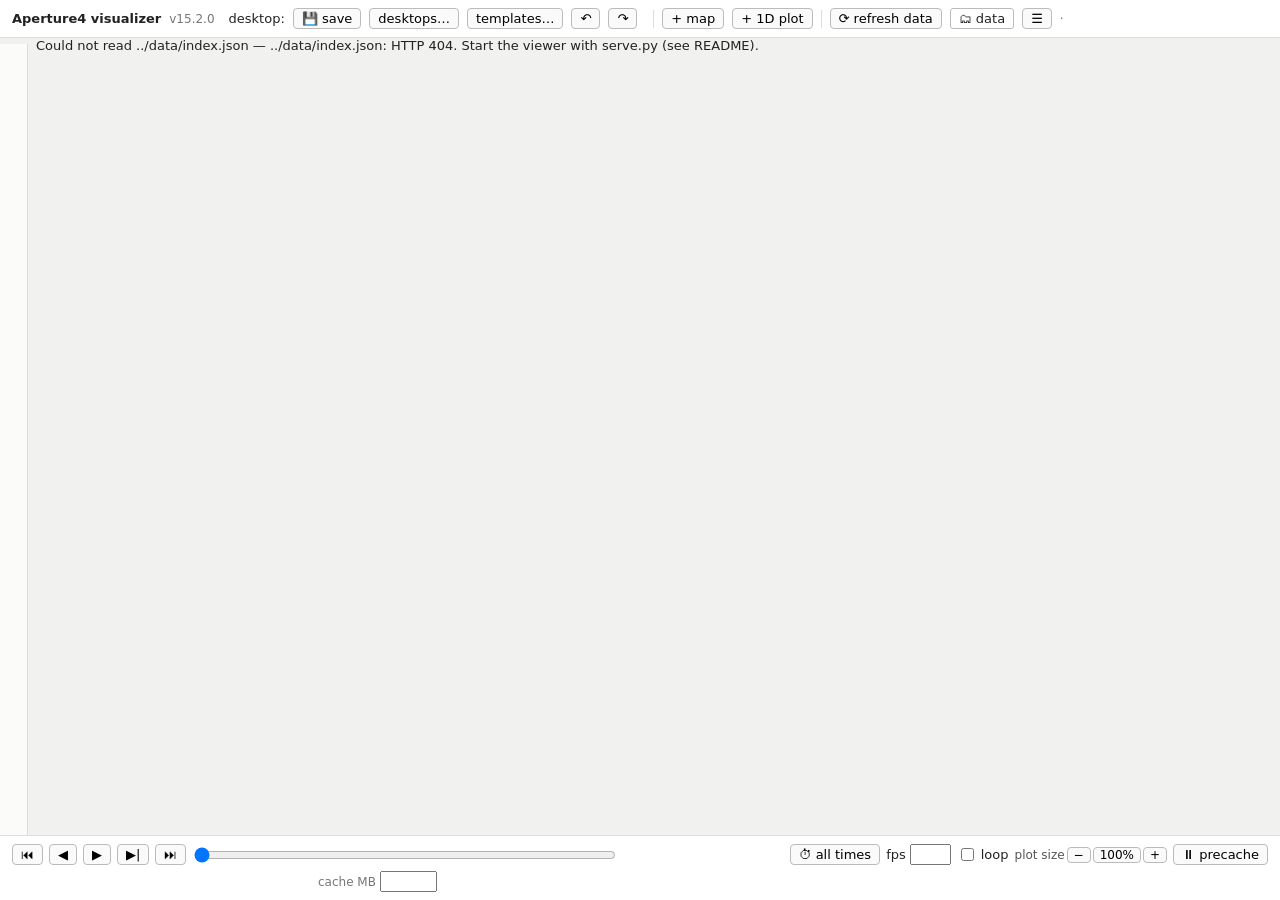
==== viewer/index.html @ 23555714 "First upload: viewer v15.2.0, data manager framework, aperture4 + demo projects The interactive plot" ====
<!doctype html>
<html lang="en">
<head>
<meta charset="utf-8">
<title>Aperture4 visualizer v15.2.0</title>
<link rel="stylesheet" href="style.css">
</head>
<body>
<header>
  <b>Aperture4 visualizer</b> <span class="dim">v15.2.0</span>
  <span class="desk">desktop: <b id="dname"></b></span>
  <button id="savedesk" title="save this desktop">💾 save</button>
  <button id="desktops" title="open / save as / delete saved desktops">desktops…</button>
  <button id="panelsets" title="templates: plots saved on purpose, by type (insert, search, preview)">templates…</button>
  <button id="undo" title="undo (Ctrl+Z)">↶</button>
  <button id="redo" title="redo (Ctrl+Shift+Z / Ctrl+Y)">↷</button>
  <span id="theme" class="themesw" title="light / dark page / dark plots (saved PNGs and movies are always light)"></span>
  <span class="sep"></span>
  <button id="add2d">+ map</button>
  <button id="add1d">+ 1D plot</button>
  <span class="sep"></span>
  <button id="refresh" title="re-read the data store (new outputs of a running simulation)">⟳ refresh data</button>
  <a class="btnlink" href="datamgr.html" target="_blank" title="the data manager: what is stored, compute new data (opens a new tab)">🗂 data</a>
  <button id="hmenubtn" title="more: style, auto-refresh">☰</button>
  <div id="hmenu" class="hmenu" hidden>
    <button id="style" title="desktop style: font sizes, line widths, font (all plots)">🎨 style…</button>
    <label class="chk"><input type="checkbox" id="auto"> auto-refresh data every 30 s</label>
    <button id="restorebak" hidden title="the layout kept when you started fresh; your layout now becomes the backup (nothing is lost)">↺ restore the layout backup</button>
  </div>
  <span class="dim"><span id="updated"></span> · <span id="saveinfo"></span></span>
</header>
<aside id="sidebar"></aside>
<div id="sbgrip" title="drag to change the sidebar's width"></div>
<div id="sbstore" hidden>
    <div class="exprbox" id="exprpane">
      <div class="sbsec" title="new quantities computed point by point from stored ones when drawn, never cached&#10;names: quantities of one dataset with the same axes (a family's member: gap.voltage), other expressions, number / measured variables (read at every draw), coordinates (r, theta, r_max, theta_foot), pi, Bp, config numbers&#10;also: comparisons (&gt;= &lt; == …, 1 or 0), where(c, a, b), and(…), or(…), not(…)&#10;for: this desktop, or every desktop (📚, the shared library)&#10;a dotted name (gap.on) is listed with its family">expressions <button id="expr-new" class="tog" title="new expression">＋</button></div>
      <div id="expr-list" class="fn-names"></div>
      <pre id="expr-errors"></pre>
      <details class="fn-text"><summary title="every expression as one line: name = expression  # label">edit as text</summary>
        <textarea id="expr" rows="6" spellcheck="false" placeholder="name = expression   # label&#10;Bphi_r = B3 * r^1.5   # B_φ r^3/2"></textarea>
        <div><button id="expr-apply">apply</button></div>
        <div class="dim" id="expr-builtin"></div>
      </details>
    </div>
    <div class="exprbox" id="anxpane">
      <div class="sbsec" title="formulas with {parameters}, shared by every desktop&#10;1D: + line → analytic · 2D: quantity menu → analytic functions">functions <button id="anx-new" class="tog" title="new function">＋</button></div>
      <div id="anx-list" class="fn-names"></div>
      <pre id="anx-errors"></pre>
      <details class="fn-text"><summary title="every function as one line: name = formula  # label [y-axis group]">edit as text</summary>
        <textarea id="anx" rows="6" spellcheck="false" placeholder="name = formula with {parameters}   # label [y-axis group]&#10;twist_an = 2 * {line_current} * {r_max}^2 * sqrt(1 - 1/{r_max}) / {Bp}   # twist angle (analytic) [twist angle]"></textarea>
        <div><button id="anx-apply">apply</button></div>
      </details>
      <div class="dim" id="anx-info"></div>
    </div>
</div>
<main id="deskwrap"><div id="desktop"></div></main>
<svg id="connector"></svg>
<div id="setbox" style="display:none"></div>
<footer>
  <button id="first" title="first">⏮</button>
  <button id="prev" title="previous (←)">◀</button>
  <button id="play" title="play / pause (space)">▶</button>
  <button id="next" title="next (→)">▶|</button>
  <button id="last" title="last">⏭</button>
  <input type="range" id="tslider" min="0" max="0" value="0">
  <span id="tlabel"></span>
  <button id="trange" title="time range: limit the slider, playback and precaching to part of the run">⏱ all times</button>
  <label class="chk">fps <input type="text" id="fps" size="3"></label>
  <label class="chk"><input type="checkbox" id="loop"> loop</label>
  <span class="zoomctl" title="plot size: smaller = more plots side by side (also Ctrl + wheel, or pinch). Text and buttons keep their size. Kept per browser.">plot size
    <button id="zoomout">−</button><button id="zoomval" title="back to 100%">100%</button><button id="zoomin">+</button></span>
  <button id="prefetch">⏸ precache</button>
  <span class="dim" id="cache"></span>
  <label class="chk dim">cache MB <input type="text" id="cachemb" size="5"></label>
</footer>
<div id="toast"></div>
<div id="fatal" style="display:none"></div>
<div id="offline" style="display:none">serve.py or the port forward is not reachable — playback paused; retrying every 5 s. (Is serve.py running? Is VS Code connected to alexstorage?)</div>
<script>
// Runs before the viewer: (1) if this browser blocks storage (some embedded browsers do), use an in-memory
// stand-in so the viewer still starts; (2) any startup error is shown here instead of a blank page, with a
// one-click fresh start that keeps the old layout as a backup.
(function () {
  try { localStorage.setItem("aptvis.probe", "1"); localStorage.removeItem("aptvis.probe"); }
  catch (e) {
    const mem = {}, api = { getItem: k => (k in mem ? mem[k] : null), setItem: (k, v) => { mem[k] = String(v); }, removeItem: k => { delete mem[k]; },
      clear: () => { for (const k in mem) delete mem[k]; }, key: i => Object.keys(mem)[i] ?? null, get length() { return Object.keys(mem).length; } };
    try { Object.defineProperty(window, "localStorage", { value: api, configurable: true }); } catch (e2) { /* nothing more we can do */ }
    window.aptvisNoStorage = true;
  }
  // v8.9: the layout backup. A fresh start keeps the old layout in ...backup and never replaces an earlier backup
  // without asking; "restore the backup" swaps the two, so neither is lost (2026-10-15: the backup had no way back)
  const K = "aptvis.v5.state", B = K + ".backup", BT = B + ".t";
  const when = () => { const t = localStorage.getItem(BT); return t ? ` from ${new Date(t).toLocaleString()}` : ""; };
  window.aptvisBackup = {
    has: () => !!localStorage.getItem(B),
    when,
    keep(old) {                                    // false: the human kept the earlier backup (nothing changed)
      const b = localStorage.getItem(B);
      if (!old || old === b) return true;
      if (b && !confirm(`A layout backup${when()} already exists. Replace it with the layout you have now?\n(Cancel keeps it and changes nothing.)`)) return false;
      localStorage.setItem(B, old); localStorage.setItem(BT, new Date().toISOString());
      return true;
    },
    restore() {                                    // swap the layout and the backup, then start again
      const b = localStorage.getItem(B), cur = localStorage.getItem(K);
      if (!b) return false;
      localStorage.setItem(K, b);
      if (cur) { localStorage.setItem(B, cur); localStorage.setItem(BT, new Date().toISOString()); } else { localStorage.removeItem(B); localStorage.removeItem(BT); }
      location.reload(); return true;
    },
  };
  function show(msg) {
    const f = document.getElementById("fatal");
    if (!f || f.dataset.shown) return;
    f.dataset.shown = "1"; f.style.display = "block";
    if (window.aptvisStarted) {                    // v8.9.3: an error while working (a bug), not a layout that can't start
      f.innerHTML = "<b>The viewer hit an error:</b> <code></code><br>Your layout is saved (it is not the problem). " +
        "<button id='fatal-reload'>reload</button> <button id='fatal-close'>close this and keep working</button>";
      f.querySelector("code").textContent = msg;
      document.getElementById("fatal-reload").onclick = () => location.reload();
      document.getElementById("fatal-close").onclick = () => { f.style.display = "none"; delete f.dataset.shown; };
      return;
    }
    let has = false; try { has = window.aptvisBackup.has(); } catch (e) {}
    f.innerHTML = "<b>The viewer hit an error while starting:</b> <code></code><br>" +
      "<button id='fatal-fresh'>start with a fresh layout (your old one is kept as a backup)</button> " +
      (has ? "<button id='fatal-restore'></button> " : "") + "<button id='fatal-reload'>reload</button>";
    f.querySelector("code").textContent = msg;
    document.getElementById("fatal-reload").onclick = () => location.reload();
    document.getElementById("fatal-fresh").onclick = () => {
      try {
        if (!window.aptvisBackup.keep(localStorage.getItem(K))) return;
        localStorage.removeItem(K); localStorage.removeItem("aptvis.v3.state");
      } catch (e) {}
      location.reload();
    };
    if (has) {
      const r = document.getElementById("fatal-restore");
      r.textContent = `restore the backup${when()}`; r.title = "your layout now becomes the backup (nothing is lost)";
      r.onclick = () => { try { window.aptvisBackup.restore(); } catch (e) { location.reload(); } };
    }
  }
  window.aptvisFatal = show;
  // "ResizeObserver loop …" is a harmless notice browsers raise as an error event (no file): not a startup error
  window.addEventListener("error", e => { if (/ResizeObserver loop/.test(e.message || "")) return; show((e.message || "error") + (e.filename ? `  (${e.filename.split("/").pop()}:${e.lineno})` : "")); });
  window.addEventListener("unhandledrejection", e => show(String(e.reason && (e.reason.stack || e.reason.message) || e.reason)));
})();
</script>
<script type="module" src="js/app.js"></script>
</body>
</html>
---- viewer/style.css ----
* { box-sizing: border-box; }
body { margin: 0; font: 13px system-ui, sans-serif; color: #222; background: #f1f1ef; padding-bottom: 56px; }
header { display: flex; flex-wrap: wrap; gap: 8px; align-items: center; padding: 8px 12px; background: #fff; border-bottom: 1px solid #ddd; position: sticky; top: 0; z-index: 5; }
header details { flex-basis: 100%; }
header summary { cursor: pointer; color: #555; }
header .sep { width: 1px; height: 18px; background: #ddd; }
header .desk { margin-left: 6px; }
.exprbox { padding: 6px 0; display: flex; flex-direction: column; gap: 4px; }
.exprbox textarea { font: 12px ui-monospace, monospace; }
#expr-errors { color: #b00; margin: 0; white-space: pre-wrap; }
#anx-errors { color: #b00; margin: 0; white-space: pre-wrap; }   /* v7 analytic functions */
.an-formula { font: 12px ui-monospace, monospace; color: #234; max-width: 520px; overflow-wrap: anywhere; }
.dim { color: #777; font-size: 12px; }
.warn { color: #b00; font-size: 12px; }
button, .btn { font: inherit; padding: 2px 8px; border: 1px solid #bbb; border-radius: 4px; background: #fafafa; cursor: pointer; }
button:hover { background: #eee; }
button.on { background: #e3ecf7; border-color: #9ab; }
.chk { display: inline-flex; gap: 4px; align-items: center; white-space: nowrap; }
main#deskwrap { position: relative; margin: 0 10px; overflow: visible; }
#desktop { position: absolute; left: 0; top: 0; transform-origin: 0 0; }
.panel { position: absolute; background: #fff; border: 1px solid #d6d6d6; border-radius: 6px; padding: 6px 6px 10px; }
.phead { display: flex; gap: 5px; align-items: center; margin-bottom: 4px; }
.phead .badge { font: bold 10px ui-monospace, monospace; background: #445; color: #fff; border-radius: 3px; padding: 2px 4px; }
.phead { flex-wrap: wrap; }
.phead .pname { flex: 1; min-width: 70px; max-width: 200px; border: 1px solid transparent; font-weight: 600; padding: 2px 4px; }
.phead .grip, .grip { cursor: grab; color: #888; font-size: 15px; padding: 0 2px; user-select: none; }
.phead .hsel { max-width: 150px; }
.phead .hsel.q { max-width: 210px; }
/* v8.1: panel menu (⋯) and the bar over the plot (⚙ ⟲ PNG) */
.menu { display: flex; flex-direction: column; gap: 1px; min-width: 210px; }
.menu .menuitem { text-align: left; border: none; background: none; padding: 3px 8px; border-radius: 3px; }
.menu .menuitem:hover { background: #e3ecf7; }
.menu hr { border: none; border-top: 1px solid #e3e3e3; margin: 3px 0; width: 100%; }
.pwrap { position: relative; }
.ptools { position: absolute; top: 3px; right: 3px; display: flex; gap: 2px; opacity: 0; transition: opacity .12s; z-index: 2; }
.pwrap:hover .ptools, .ptools:focus-within { opacity: 1; }
.ptools button { padding: 0 5px; font-size: 11px; background: rgba(250,250,250,.92); }
.ptools button.on { background: #e3ecf7; }
.pmenu { padding: 0 7px; font-weight: 700; }
/* v8.1 templates */
.tpl-modal { width: min(760px, 92vw); }
.tpl-modal .modal-head { gap: 10px; } .tpl-modal .modal-head input { flex: 1; }
.tpl-list { gap: 2px; }
.tpl-type { font-weight: 600; color: #445; margin-top: 8px; border-bottom: 1px solid #e6e6e6; }
.tpl-item { display: flex; gap: 10px; align-items: center; padding: 4px; border-radius: 4px; }
.tpl-item:hover { background: #f5f7fb; }
.tpl-thumb { width: 120px; height: 80px; object-fit: contain; background: #fff; border: 1px solid #e3e3e3; border-radius: 3px; }
.tpl-info { flex: 1; display: flex; flex-direction: column; gap: 2px; }
.tpl-tag { align-self: flex-start; font-size: 11px; background: #eef1f5; border-radius: 8px; padding: 0 7px; color: #445; }
.linkbadge { font-size: 12px; padding: 0 6px; border-width: 2px; background: #fff; font-weight: 600; }
.linkbadge.off { border-width: 1px; color: #888; font-weight: normal; }
.panel.islinked { border-width: 2px; }
.panel.dragging { opacity: .8; box-shadow: 0 6px 24px rgba(0,0,0,.25); z-index: 10; }
.panel.drop-before { box-shadow: -4px 0 0 #6a8fd0; }
.panel.drop-after { box-shadow: 4px 0 0 #6a8fd0; }
.pwrap { min-width: 0; overflow: hidden; }   /* v8.9.8: a canvas still at its old (wider) size is cut, not spilled, until it is redrawn */
.phead .pname:hover, .phead .pname:focus { border-color: #ccc; }
.pbody { display: grid; gap: 6px; }
.subwrap { min-width: 0; border: 1px dashed transparent; border-radius: 4px; }
.subwrap.droptarget { border-color: #6a8fd0; background: #f3f7ff; }
.substrip .grip { cursor: grab; color: #888; font-size: 14px; padding: 0 2px; }
.substrip .qsel { max-width: 180px; }
.substrip { display: flex; gap: 5px; align-items: center; margin-bottom: 2px; font-size: 12px; }
.overdot { color: #c60; }
.panel canvas { width: 100%; display: block; cursor: crosshair; }
.status { font: 11px ui-monospace, monospace; color: #555; min-height: 1.4em; white-space: nowrap; overflow: hidden; text-overflow: ellipsis; }
.settings { border-top: 1px solid #eee; margin-top: 4px; padding-top: 4px; display: flex; flex-direction: column; gap: 6px; }
.subsettings { background: #fbf8f2; padding: 4px; border-radius: 4px; }
.sec { display: flex; flex-direction: column; gap: 3px; }
.sec-title { font-weight: 600; color: #445; font-size: 12px; border-bottom: 1px solid #f0f0f0; cursor: pointer; user-select: none; }
details.sec:not([open]) > .sec-title { color: #889; }
details.sec[open] > .sec-title { margin-bottom: 3px; }
button.linkish { border: none; background: none; padding: 0 2px; text-align: left; color: #124; }
button.linkish:hover { text-decoration: underline; background: none; }
button.addline { font-weight: 600; }
.pop-row .lab { min-width: 64px; color: #444; font-family: ui-monospace, monospace; font-size: 12px; }
.row { display: flex; flex-wrap: wrap; gap: 6px; align-items: center; }
/* v8: shared settings are tinted (a blue bar on the left); own ones are plain; hover a row for its switch */
.row.linked { background: #eef3fc; border-radius: 3px; box-shadow: inset 3px 0 #8aa6d8; padding-left: 5px; }
/* v8.3: the sharing tag at the right of a row (ALL / COL / ROW / OWN / PART) */
.row button.scopetag { margin-left: auto; padding: 0 5px; min-width: 40px; font: 600 10px ui-monospace, monospace; letter-spacing: .3px; border-radius: 3px; }
.scopetag.s-all { color: #2f5fb0; border-color: #8aa6d8; background: #e8effb; }
.scopetag.s-col { color: #1d7a6a; border-color: #7fbfb3; background: #e4f4f1; }
.scopetag.s-row { color: #6a3fa0; border-color: #b39ad6; background: #f1eafb; }
.scopetag.s-own { color: #666; border-color: #c8c8c8; background: #fafafa; }
.scopetag.s-part { color: #a05a00; border-color: #e0b070; background: #fff4e3; }
.scopetag.s-mix { color: #8a3f6d; border-color: #d9a3c4; background: #fbeef6; }   /* v8.13.1: shared with only some */
.menu .menuitem.on { font-weight: 600; }
/* v8.22: the 🔗 at a row's right end (lit = shared with other plots of the figure, grey = this plot's own), the
   plots ticked in its menu, and the shift-click selection */
.row button.scopetag.chain { min-width: 26px; padding: 0 4px; font: 12px system-ui, sans-serif; display: inline-flex; align-items: center; gap: 2px; }
.scopetag.chain small { font: 600 9px ui-monospace, monospace; }
.scopetag.s-axis { color: #2f5fb0; border-color: #8aa6d8; background: #e8effb; }
.scopetag.chain.s-own { filter: grayscale(1); opacity: .45; background: none; border-color: transparent; }
.scopetag.chain.s-own:hover { opacity: .9; border-color: #c8c8c8; }
.menu label.chk.menuitem { display: flex; gap: 4px; align-items: center; cursor: pointer; }
.panel.selected { outline: 2px solid #2f6fd0; outline-offset: 2px; }
#selbar { position: fixed; top: 6px; left: 50%; transform: translateX(-50%); z-index: 70; background: #2f6fd0; color: #fff; font-size: 12px;
  padding: 4px 8px 4px 12px; border-radius: 6px; display: flex; gap: 10px; align-items: center; box-shadow: 0 2px 8px rgba(0,0,0,.2); }
#selbar button { background: #fff; color: #2f6fd0; border: none; border-radius: 4px; padding: 1px 8px; cursor: pointer; }
.menu > .dim { padding: 2px 8px 0; font-size: 11px; }
.popover .row { padding-top: 1px; padding-bottom: 1px; }
.popover .quick { display: flex; flex-direction: column; gap: 5px; max-width: 460px; }
.row .lab { min-width: 64px; color: #444; font-family: ui-monospace, monospace; font-size: 12px; }
/* v8.4: compact settings lines — short labels, toggles instead of checkbox + words, the range dash; hover boxes */
.row .lab.short { min-width: 12px; }
button.tog { padding: 0 5px; font-size: 11.5px; line-height: 18px; }
button.tog.on { background: #dfe9f7; border-color: #8aa6d8; color: #1d3f75; }
/* v8.9.6: a plot's own text size */
.fontsz { display: inline-flex; align-items: center; gap: 2px; white-space: nowrap; }
/* v8.10: fit variables */
.vsub.vdesc { color: #667; font-size: 11px; }
.vsub.fvals { display: flex; flex-wrap: wrap; gap: 2px 8px; font-size: 11px; }
.fval b { font-weight: 600; }
.vname.fit { border-color: #c28b2c; }
.fontsz-a { font-size: 11px; color: #667; }
.fontsz input { width: 3.2em; }
select.axsel, .val.axsel { max-width: 104px; }
#setbox .row select { max-width: 170px; }
#setbox .row input.numref { width: 52px; }
.dash { color: #888; margin: 0 -2px; }
.tipbox { position: fixed; z-index: 60; max-width: 300px; background: #2b2e33; color: #f3f4f6; font-size: 12px; line-height: 1.35;
  padding: 5px 8px; border-radius: 5px; box-shadow: 0 4px 14px rgba(0,0,0,.25); white-space: pre-line; pointer-events: none; }
.tipbox .katex { color: #fff; }
.row.sub { padding-left: 22px; }
.row .val { color: #555; font: 11px ui-monospace, monospace; }
.row input[type=range] { width: 150px; }
.row button.reset { padding: 0 5px; }
.lockbtn { position: absolute; right: 16px; bottom: 0; padding: 0 3px; font-size: 11px; line-height: 14px; border: none; background: transparent; opacity: .55; }
.lockbtn:hover, .lockbtn.on { opacity: 1; background: transparent; }
.resize { position: absolute; right: 0; bottom: 0; width: 14px; height: 14px; cursor: nwse-resize;
  background: linear-gradient(135deg, transparent 50%, #aaa 50%, #aaa 60%, transparent 60%, transparent 70%, #aaa 70%, #aaa 80%, transparent 80%); }
footer { position: fixed; bottom: 0; left: 0; right: 0; display: flex; flex-wrap: wrap; gap: 6px; align-items: center; padding: 8px 12px; background: #fff; border-top: 1px solid #ddd; z-index: 5; }
footer #tslider { min-width: 160px; }
footer #cache { display: inline-block; width: 300px; overflow: hidden; white-space: nowrap; text-overflow: ellipsis; }   /* v8.1: fixed width (the slider jittered) */
body { padding-bottom: calc(var(--footh, 45px) + 11px); }
footer #tslider { flex: 1; }
footer #tlabel { font: 12px ui-monospace, monospace; min-width: 160px; }
.popover { position: fixed; z-index: 35; background: #fff; border: 1px solid #aaa; border-radius: 6px; padding: 8px; box-shadow: 0 4px 16px rgba(0,0,0,.18); display: flex; flex-direction: column; gap: 6px; }
.pop-title { font-weight: 600; }
/* v14.5 (RULES P5): a card's title bar drags it and has ×; tall boxes scroll instead of leaving the window */
.popover { max-height: calc(100vh - 16px); overflow: auto; }
.popover.card > .pop-title { cursor: move; display: flex; align-items: baseline; gap: 8px; user-select: none; }
.popover.card > .pop-title > .pop-x { margin-left: auto; padding: 0 5px; line-height: 1.1; border: none; background: none; color: #8a8f98; cursor: pointer; font-size: 15px; }
.popover.card > .pop-title > .pop-x:hover { color: #d62728; }
.popover.over { box-shadow: 0 6px 22px rgba(0,0,0,.28); }
.pop-row { display: flex; gap: 6px; align-items: center; }
.pop-hint { color: #888; font-size: 11px; max-width: 320px; }
.modal-back { position: fixed; inset: 0; background: rgba(0,0,0,.25); z-index: 44; display: flex; align-items: center; justify-content: center; }
.modal.small { min-width: 340px; }
.modal { background: #fff; border-radius: 8px; padding: 12px; min-width: 460px; max-width: 80vw; max-height: 80vh; display: flex; flex-direction: column; gap: 8px; }
.modal-head { display: flex; justify-content: space-between; align-items: center; }
.modal-list { overflow: auto; display: flex; flex-direction: column; gap: 4px; }
.modal-item { display: flex; gap: 8px; align-items: center; padding: 4px; border-bottom: 1px solid #f0f0f0; }
.mi-name { font-weight: 600; min-width: 160px; }
.mi-info { color: #777; font-size: 12px; flex: 1; }
.modal-foot { display: flex; gap: 6px; justify-content: flex-end; }
.swatch { width: 16px; height: 16px; padding: 0; border: 1px solid #999; border-radius: 3px; }
.swatch.big { width: 22px; height: 18px; }
.swatches { flex-wrap: wrap; max-width: 330px; }
.pop-sep { border-top: 1px solid #eee; padding-top: 6px; }
#toast.warn { background: #a33; }
#toast { position: fixed; bottom: 60px; left: 50%; transform: translateX(-50%); background: #334; color: #fff; padding: 6px 12px; border-radius: 4px; opacity: 0; transition: opacity .3s; pointer-events: none; z-index: 40; }

/* ---- v4: figures, compact cells, dock tabs, settings box + connector, zoom ---- */
.figure { position: absolute; background: #fff; border: 2px solid #999; border-radius: 6px; padding: 3px 4px 12px; }
.fighead { display: flex; gap: 6px; align-items: center; margin-bottom: 2px; }
.fighead .pname { width: 140px; border: 1px solid transparent; font-weight: 600; padding: 1px 4px; }
.figgrid { display: flex; flex-direction: column; }
.figrow { display: flex; align-items: flex-start; }
.gutter { position: relative; flex: none; }
.gutter .grab { position: absolute; z-index: 4; }
.gutter.v .grab { top: 0; bottom: 0; left: 50%; width: 12px; margin-left: -6px; cursor: col-resize; }
.gutter.h .grab { left: 0; right: 0; top: 50%; height: 12px; margin-top: -6px; cursor: row-resize; }
.gutter .grab:hover { background: rgba(47,111,208,.22); border-radius: 3px; }
.panel.infig { position: relative; border: none; padding: 0; border-radius: 0; }
.phead.compact { gap: 3px; margin-bottom: 1px; font-size: 12px; }
.phead.compact .hsel { max-width: 120px; font-size: 12px; }
.phead.compact .hsel.q { max-width: 170px; }
.panel.editing, .panel.infig.editing { outline: 2.5px solid #8a8f98; outline-offset: 2px; }   /* v8.1: grey (§E2) */
.ghost { position: absolute; border: 2px dashed #6a8fd0; background: rgba(106,143,208,.08); border-radius: 6px; pointer-events: none; z-index: 20; }
.docktab { position: absolute; width: 28px; height: 28px; border-radius: 50%; background: #fff; border: 2px solid #6a8fd0; color: #2f5fb0;
  display: flex; align-items: center; justify-content: center; font-size: 12px; z-index: 21; box-shadow: 0 2px 6px rgba(0,0,0,.2); pointer-events: none; }
.docktab.hot { background: #2f6fd0; color: #fff; transform: scale(1.25); }
.dockbar { position: absolute; display: none; background: #2f6fd0; border-radius: 3px; z-index: 19; pointer-events: none; }
.ghost.named { display: flex; align-items: center; justify-content: center; font: 600 12px system-ui, sans-serif; color: #2f5fb0; background: rgba(106,143,208,.18); z-index: 31; }
.focusmode #desktop .thumb.dragging { opacity: .3; }
.focusmode #desktop .docktab { z-index: 32; }
#connector { position: absolute; left: 0; top: 0; pointer-events: none; z-index: 25; overflow: visible; }
#setbox { position: absolute; z-index: 26; width: 460px; max-height: calc(100vh - 120px); background: #fff; border: 1px solid #aaa; border-radius: 8px;
  box-shadow: 0 8px 28px rgba(0,0,0,.22); flex-direction: column; }
#setbox .sethead { display: flex; gap: 4px; align-items: center; padding: 6px 8px; border-bottom: 2px solid #c9ccd1; cursor: move; user-select: none; background: #fafaf8; border-radius: 8px 8px 0 0; }
#setbox .sethead .sp { flex: 1; }
#setbox .setbody { overflow: auto; padding: 6px 8px 10px; display: flex; flex-direction: column; gap: 6px; }
/* v8.5 focus mode: the switch; thumbnails dimmed with names, bigger on hover; nothing to drag or resize */
.modesw { display: inline-flex; }
.modesw button { padding: 1px 9px; border-radius: 0; margin-left: -1px; }
.modesw button:first-child { border-radius: 4px 0 0 4px; } .modesw button:last-child { border-radius: 0 4px 4px 0; }
.thumbname { display: none; }
.focusmode #desktop .scaled { transform: scale(var(--k)); }
.focusmode #desktop .focused { transform-origin: left top; }
.focusmode #desktop .thumb { opacity: .62; filter: saturate(.55); cursor: pointer; transition: transform .12s ease, opacity .12s, filter .12s; transform-origin: right top; }
.focusmode #desktop .thumb:hover { opacity: 1; filter: none; transform: scale(min(1, calc(var(--k) * 1.65))); z-index: 30; box-shadow: 0 10px 30px rgba(0,0,0,.28); }
.focusmode #desktop .thumb.scaled .thumbname { font-size: calc(12px / var(--k)); }
.focusmode #desktop .thumb .thumbname { display: block; font-weight: 600; font-size: 12px; padding: 2px 4px 3px; white-space: nowrap; overflow: hidden; text-overflow: ellipsis; }
.focusmode #desktop .thumb .phead, .focusmode #desktop .thumb .fighead, .focusmode #desktop .thumb .status,
.focusmode #desktop .thumb .ptools, .focusmode #desktop .thumb .resize, .focusmode #desktop .thumb .lockbtn,
.focusmode #desktop .thumb .gutter .grab { display: none; }
.focusmode #desktop .thumb canvas { cursor: pointer; }
.focusmode #desktop .thumb .grip { visibility: hidden; }
.fdrag #desktop .thumb { pointer-events: none; }        /* v8.9.2: a drag over the strip does not enlarge thumbnails */
.focusmode #desktop .focused { box-shadow: 0 2px 14px rgba(0,0,0,.12); }
/* v8.9 (human 2026-10-15: "the settings buttons up top HUGE … remain one line … not scale those boxes up"): a focused
   block scaled up keeps its controls at their normal size (zoom undoes the scale; they never grow, they may shrink) */
.focusmode #desktop .focused .phead, .focusmode #desktop .focused .fighead, .focusmode #desktop .focused .ptools,
.focusmode #desktop .focused .status, .focusmode #desktop .focused .lockbtn, .focusmode #desktop .focused .resize { zoom: calc(1 / max(1, var(--k))); }

/* v8.1: header ☰ menu; settings Quick / More, search, drawer */
.hmenu { position: fixed; z-index: 36; background: #fff; border: 1px solid #aaa; border-radius: 6px; padding: 6px; box-shadow: 0 4px 16px rgba(0,0,0,.18);
  display: flex; flex-direction: column; gap: 6px; align-items: flex-start; }
.hmenu[hidden] { display: none; }
.setsearch { width: 100%; }
details.more { border-top: 1px solid #e6e6e6; padding-top: 4px; display: flex; flex-direction: column; gap: 6px; }
details.more > summary { cursor: pointer; color: #667; font-size: 12px; }
details.more[open] > summary { margin-bottom: 4px; }
#setbox.drawer { position: fixed !important; left: auto !important; right: 0; top: var(--headh, 44px) !important; bottom: var(--footh, 45px);
  width: min(440px, 100vw - 24px); max-height: none; border-radius: 8px 0 0 8px; }
.zoomctl { display: inline-flex; gap: 2px; align-items: center; color: #555; font-size: 12px; }
.zoomctl button { padding: 0 6px; }

/* v4.3: push-insert preview */

#fatal { position: fixed; top: 52px; left: 50%; transform: translateX(-50%); z-index: 50; max-width: 80vw; background: #fff3f2; border: 2px solid #c33;
  border-radius: 8px; padding: 10px 14px; box-shadow: 0 6px 24px rgba(0,0,0,.2); font-size: 13px; }
#fatal code { display: block; margin: 6px 0; white-space: pre-wrap; color: #900; font-size: 12px; }

/* ---- v5: variables sidebar, dataset chips, bound fields ---- */
#sidebar { position: fixed; left: 0; top: var(--headh, 44px); bottom: var(--footh, 45px); width: var(--sbw, 258px); overflow: auto; background: #fbfbf9; border-right: 1px solid #ddd;
  z-index: 4; padding: 6px 8px; display: flex; flex-direction: column; gap: 3px; font-size: 12px; }
body:not(.sb-open) #sidebar { width: 28px; padding: 6px 2px; }
body.sb-open main#deskwrap { margin-left: calc(var(--sbw, 258px) + 10px); }
#sbgrip { position: fixed; top: var(--headh, 44px); bottom: var(--footh, 45px); left: calc(var(--sbw, 258px) - 3px); width: 7px; cursor: col-resize; z-index: 6; }
#sbgrip:hover { background: rgba(47,111,208,.18); }
body:not(.sb-open) #sbgrip { display: none; }
body:not(.sb-open) main#deskwrap { margin-left: 36px; }
.sbtab { writing-mode: vertical-rl; transform: rotate(180deg); padding: 8px 2px; font-size: 12px; }
.sbhead { display: flex; align-items: center; gap: 4px; }
/* v8: sidebar tabs; the Functions / Expressions tabs are wider (formulas are long lines) */
.sbtabs { display: flex; flex-wrap: wrap; gap: 2px; flex: 1; min-width: 0; }   /* v8.32.1: four tabs wrap in a narrow sidebar */
.sbtabs button { padding: 1px 7px; font-size: 12px; border-radius: 4px 4px 0 0; border-bottom-color: transparent; }
.sbtabs button.on { background: #fff; font-weight: 600; border-color: #bbb; }

#sidebar .exprbox { display: flex; flex-direction: column; gap: 6px; }
#sidebar .exprbox textarea { width: 100%; box-sizing: border-box; font: 12px ui-monospace, monospace; resize: vertical; }
#sidebar .exprbox pre { white-space: pre-wrap; color: #b22; margin: 0; }
/* v8.2: the Functions tab's list (equations typeset with KaTeX) */
.fn-list { display: flex; flex-direction: column; gap: 8px; margin-top: 4px; }
/* v8.4: function / expression names (hover: the equation; click: edit) */
.fn-names { display: flex; flex-wrap: wrap; gap: 4px; }
.fnchip { font: 12px ui-monospace, monospace; padding: 1px 7px; border-radius: 10px; }
.fn-text > summary { cursor: pointer; color: #667; font-size: 12px; }
.sbsec .tog { margin-left: 6px; font-weight: normal; }
.tipbox .fn-eq { font-size: 15px; } .tipbox .tipdim { color: #b8bcc4; font-size: 11px; }
.tipbox .tipnote { margin: 2px 0 3px; color: #e6e8eb; }
.popover textarea.fn-notes { width: 100%; font: 12px system-ui, sans-serif; resize: vertical; }
/* v8.9: the equation field (MathLive) */
.fn-formula { display: flex; flex-direction: column; gap: 4px; flex: 1; min-width: 300px; }
.mathhost math-field { display: block; width: 100%; font-size: 19px; padding: 3px 6px; border: 1px solid #b9bec6; border-radius: 4px; background: #fff; }
.mathhost math-field:focus-within { outline: 2px solid #8aa6d8; outline-offset: 0; }
select.mathins { max-width: 200px; font-size: 12px; }
body.dark .mathhost math-field { background: #1d1f23; color: #e3e5e9; border-color: #4b4f56; }
.fn-params { display: flex; flex-direction: column; gap: 2px; }
.fn-param { display: flex; gap: 6px; align-items: center; flex-wrap: wrap; }
.fn-param code { font: 12px ui-monospace, monospace; min-width: 70px; }
.fn-param .dim { font-size: 11px; }
.pop-title.hashelp::after { content: " ⓘ"; color: #8a8f98; font-weight: normal; cursor: help; }
.popover textarea.fn-tex { width: 100%; }
.fn-card { border: 1px solid #e2e4e8; border-radius: 6px; padding: 6px 8px; background: #fff; }
.fn-head { display: flex; gap: 6px; align-items: baseline; flex-wrap: wrap; }
.fn-head .sp { flex: 1; }
.fn-name { font: 11px ui-monospace, monospace; color: #667; }
.fn-kind { font-size: 11px; background: #eef1f5; border-radius: 8px; padding: 0 6px; color: #445; }
.fn-eq { overflow-x: auto; overflow-y: hidden; padding: 2px 0; font-size: 15px; }
.fn-eq .katex-display { margin: 6px 0; text-align: left; }
.fn-eq .katex-display > .katex { text-align: left; }
.fn-eq.texsrc { font: 12px ui-monospace, monospace; color: #555; white-space: pre-wrap; }
.fn-tex { width: 100%; font: 12px ui-monospace, monospace; }
.fn-meta { font-size: 11px; }
.fn-help > summary { cursor: pointer; color: #667; font-size: 12px; }
.sbhead .sp { flex: 0; }   /* v8.32.1: the tabs take the row (they wrap); ‹ stays at its end */
.sbsec { margin-top: 8px; font-weight: 600; color: #556; border-bottom: 1px solid #e6e6e6; cursor: default; }
/* v13.0: the Variables tab's two groups; ⏱ on a reading that moves with the slider; ▦ values per dataset */
.sbgroup { margin: 12px 0 0; font-size: 11px; font-weight: 700; letter-spacing: 0.05em; text-transform: uppercase; color: #2f5d9a; }
.sbgroup:first-of-type { margin-top: 4px; } body.dark .sbgroup { color: #9cc3ff; }
/* v14.0: tables (sidebar → Tables) */
.tabwrap { overflow-x: auto; margin: 2px 0 2px 4px; } .tabgrid th, .tabgrid td { padding: 0 2px; white-space: nowrap; }
.tabgrid .tabnum { width: 5.5em; font-size: 11px; } .tabadd { display: flex; gap: 4px; align-items: center; } .tabadd .tog { white-space: nowrap; } .tabsel { max-width: 8.5em; font-size: 11px; } .tabhead .tog { margin-left: 3px; }
/* v14.7: a table opens in its card; the grid scrolls inside the card (column names stay in view) only when it is taller than the window */
.popover.tabcard { max-width: calc(100vw - 16px); }
.tabcard .tabwrap { margin: 0; max-height: calc(100vh - 140px); overflow: auto; }
.tabcard thead th { position: sticky; top: 0; background: #fff; z-index: 1; }
body.dark .tabcard thead th { background: #2a2c31; }
.vlive { margin: 0 2px; cursor: help; }
.toolbadgerow { display: flex; align-items: center; gap: 4px; } .toolbadgerow .linkish { flex: 1; text-align: left; }   /* v14.2.2: the 🛠 list's rows */ .vper { font-size: 11px; padding: 0 4px; margin-left: 2px; }
.vrow { display: flex; flex-direction: column; gap: 2px; padding: 3px 4px; border-radius: 4px; }
.vrow:hover { background: #fff3e0; }
.vline { display: flex; gap: 4px; align-items: center; }
.vsub { display: flex; gap: 4px; align-items: center; padding-left: 10px; color: #555; }
.vsub select { max-width: 205px; font-size: 11px; }
.vname { font: 600 12px ui-monospace, monospace; padding: 0 6px; border-radius: 10px; }
.vname.dataset { background: #e8f0fb; border-color: #8aa6d8; }
.vname.number { background: #eaf6ea; border-color: #8bbf8b; }
.vname.measured { background: #fbf0e3; border-color: #d0a36b; }
.vname.config { background: #f3ecfa; border-color: #a98bcf; }   /* v7.4 config variables */
.cval { font: 12px ui-monospace, monospace; }
.vkeys { flex-wrap: wrap; }
.vkey { display: inline-flex; align-items: center; gap: 1px; padding: 0 2px 0 5px; border: 1px solid #d6d6d6; border-radius: 3px; font: 11px ui-monospace, monospace; }
.vval { max-width: 112px; }
input.vval { width: 52px; }
#sidebar { overflow-x: hidden; }
.vuses { color: #888; font-size: 11px; flex: 1; min-width: 0; text-align: right; white-space: nowrap; overflow: hidden; text-overflow: ellipsis; }
.vdel, .vstep { padding: 0 5px; }
.mval { font: 12px ui-monospace, monospace; }
.sbadd { align-self: flex-start; margin-top: 2px; font-size: 12px; }
.sbhint { margin-top: 12px; color: #888; font-size: 11px; line-height: 1.35; }
.panel.varhl, .panel.infig.varhl { outline: 3px solid #e07b00; outline-offset: 2px; }
/* v8.1 (§E2): bound to a variable = dashed blue underline (shared settings are the tinted rows) */
input.numref.bound, select.bound, select.varbind:not([value=""]) { background: none; border-bottom: 2px dashed #2f6fd0; }
input.bad { border-color: #c33; background: #fff3f2; }
.dchip { font-size: 12px; padding: 0 7px; display: inline-flex; gap: 4px; align-items: center; border-radius: 10px; }
.dchip.bound { border-bottom: 2px dashed #2f6fd0; }
.dchip .dot { width: 9px; height: 9px; border-radius: 50%; display: inline-block; }
/* v8.18: what a legend entry acts on (line editor, a list value), dataset-list chips, the merge row */
.drawn { font-size: 11px; color: #2f4f7a; background: #eef3fb; border-radius: 4px; padding: 2px 6px; margin: 2px 0 4px; max-width: 360px; }
body.dark .drawn { color: #b9cbe6; background: #22303f; }
.vcol.vrun { font-family: inherit; }
/* v11.2: a list entry that is a variable; one whose datasets came earlier in the list (drawn once) */
.vcol.vrun.bound { font-style: italic; }
.vcol.vrun.dup { opacity: 0.45; }
.pop-row.merge { gap: 6px; flex-wrap: wrap; }
.pop-row .lab.wide { min-width: 130px; }
/* v8.19: what a dataset is (its wiki line) and the "compare" table in dataset pop-ups */
.about { font-size: 12px; color: #3d4148; max-width: 360px; white-space: pre-line; margin: 2px 0 4px; }
body.dark .about { color: #c9ccd1; }
table.cmp-t { border-collapse: collapse; font-size: 12px; margin: 2px 0 4px; }
table.cmp-t th, table.cmp-t td { padding: 1px 10px 1px 0; text-align: left; border-bottom: 1px solid #e6e6e6; white-space: nowrap; }
body.dark table.cmp-t th, body.dark table.cmp-t td { border-bottom-color: #3a3d42; }
/* v6.3 new-panel form: tick lists of datatypes / datasets */
.pop-row.top { align-items: flex-start; }
.np-list { display: flex; flex-direction: column; gap: 1px; max-height: 220px; overflow: auto; min-width: 220px; }
.np-sec { color: #888; font-size: 11px; margin-top: 3px; }
/* v6.4: variable menu beside number boxes */
.numref-wrap { display: inline-flex; align-items: center; position: relative; }
.numref-wrap input.numref { padding-right: 13px; }
.varpick { appearance: none; -webkit-appearance: none; position: absolute; right: 1px; top: 1px; bottom: 1px; width: 12px; padding: 0; font-size: 9px;
  text-align: center; color: #2f6fd0; background: #eef3fc; border: none; border-radius: 2px; cursor: pointer; opacity: 0; }
.numref-wrap:hover .varpick, .numref-wrap:focus-within .varpick { opacity: 1; }
.varpick option { color: #222; background: #fff; text-align: left; }
.varbind { font-size: 11px; }

/* ---- v5.2: loading feedback, offline banner ---- */
.pwrap.loading canvas { opacity: .55; transition: opacity .2s; }
.pwrap.loading .status { color: #b26b00; }
#tlabel.waiting::after { content: "  · loading…"; color: #b26b00; }
#offline { position: fixed; top: 52px; left: 50%; transform: translateX(-50%); z-index: 45; background: #fff6e5; border: 2px solid #d08a00;
  border-radius: 8px; padding: 8px 14px; box-shadow: 0 6px 24px rgba(0,0,0,.18); font-size: 13px; max-width: 80vw; }

/* v5.3: list variables */

.listn { font: 600 11px ui-monospace, monospace; color: #2a7a2a; background: #eaf6ea; border-radius: 8px; padding: 0 5px; }

input.vval.list { width: 92px; }
.vcolors { flex-wrap: wrap; gap: 6px; }
.vcol { display: inline-flex; gap: 2px; align-items: center; font: 11px ui-monospace, monospace; color: #555; }
#trange { white-space: nowrap; }                 /* v5.12 time range button */
.movieprog { position: fixed; right: 20px; bottom: 60px; z-index: 45; background: #334; color: #fff; padding: 6px 10px; border-radius: 4px; display: flex; gap: 8px; align-items: center; font-size: 13px; }   /* v5.18 movie progress */
/* ---- v8: theme switch + dark page (body.dark); plot colours are render.js THEME ---- */
.themesw { display: inline-flex; }
.themesw button { padding: 1px 6px; border-radius: 0; margin-left: -1px; }
.themesw button:first-child { border-radius: 4px 0 0 4px; } .themesw button:last-child { border-radius: 0 4px 4px 0; }
body.dark { color: #dfe2e6; background: #202226; }
body.dark .hmenu { background: #2a2c31; border-color: #50545b; }
body.dark .fn-card { background: #2a2c31; border-color: #464a51; } body.dark .fn-kind { background: #34373d; color: #c4c8ce; }
body.dark .fn-name { color: #9ea3aa; }
body.dark details.more { border-color: #3b3e44; } body.dark details.more > summary { color: #b6bac0; }
body.dark header, body.dark footer { background: #2a2c31; border-color: #3b3e44; }
body.dark #sidebar { background: #25272b; border-color: #3b3e44; }
body.dark .panel, body.dark .figure { background: #2a2c31; border-color: #464a51; }
body.dark .panel.infig { background: transparent; }
body.dark #setbox, body.dark .popover, body.dark .modal { background: #2a2c31; border-color: #50545b; color: #dfe2e6; }
body.dark #setbox .sethead { background: #303238; }
body.dark button, body.dark .btn, body.dark a.btnlink { background: #34373d; color: #dfe2e6; border-color: #50545b; }
body.dark button:hover { background: #3e4148; }
body.dark button.on, body.dark .sbtabs button.on { background: #2f4566; border-color: #5b7bb0; }
body.dark button.tog.on { color: #d6e4ff; }            /* v8.9.3: light text on the dark "on" colour (was dark blue: invisible) */
body.dark .docktab { background: #2a2c31; color: #9cc3ff; }
body.dark .ghost.named { color: #9cc3ff; }
body.dark .fontsz-a { color: #9ea3aa; }
body.dark input, body.dark select, body.dark textarea { background: #1d1f23; color: #e3e5e9; border: 1px solid #4b4f56; }
body.dark .dim, body.dark .pop-hint, body.dark .sbhint, body.dark .mi-info, body.dark .vuses { color: #9ea3aa; }
body.dark .status, body.dark .row .val, body.dark .row .lab, body.dark .pop-row .lab, body.dark .vsub { color: #b6bac0; }
body.dark .sec-title, body.dark .sbsec { color: #c4c8ce; border-color: #3b3e44; }
body.dark .row.linked { background: #263247; box-shadow: inset 3px 0 #5b7bb0; }
body.dark .scopetag.s-all { background: #263247; color: #9cc3ff; border-color: #3e5576; }
body.dark .scopetag.s-col { background: #1f3a35; color: #8fd6c8; border-color: #2f5a52; }
body.dark .scopetag.s-row { background: #33284a; color: #c9b0f0; border-color: #4d3d6e; }
body.dark .scopetag.s-own { background: #2a2c31; color: #b6bac0; border-color: #50545b; }
body.dark .scopetag.s-axis { background: #263247; color: #9cc3ff; border-color: #3e5576; }
body.dark .scopetag.chain.s-own { background: none; border-color: transparent; }
body.dark .scopetag.s-part { background: #3d3022; color: #f0b060; border-color: #6b5230; }
body.dark .scopetag.s-mix { background: #3a2433; color: #e8a8cf; border-color: #6b3d5a; }
body.dark .vrow:hover { background: #3a3326; }
body.dark .vname.dataset { background: #2a3a55; } body.dark .vname.number { background: #2b4430; }
body.dark .vname.measured { background: #4a3a26; } body.dark .vname.config { background: #3d3152; }
body.dark .vkey { border-color: #50545b; }
body.dark .varpick { background: #263247; color: #9cc3ff; border-color: #3e5576; }
body.dark .varpick option { background: #2a2c31; color: #e3e5e9; }
body.dark input.numref.bound, body.dark select.bound, body.dark .dchip.bound { background: #263247; }
body.dark .modal-item, body.dark .pop-sep { border-color: #3b3e44; }
body.dark .warn, body.dark #expr-errors, body.dark #anx-errors { color: #ff8a80; }
body.dark button.linkish { color: #9cc3ff; background: none; }
body.dark .phead .badge { background: #5b6170; }
body.dark .menu .menuitem { background: none; } body.dark .menu .menuitem:hover { background: #2f4566; }
body.dark .menu hr, body.dark .tpl-type { border-color: #3b3e44; }
body.dark .ptools button { background: rgba(52,55,61,.92); }
body.dark .tpl-item:hover { background: #30343b; } body.dark .tpl-tag { background: #34373d; color: #c4c8ce; }
body.dark .tpl-type { color: #c4c8ce; }
body.dark #setbox .sethead { border-color: #4b4f56; }
a.btnlink { padding: 2px 8px; border: 1px solid #bbb; border-radius: 3px; background: #fff; color: #222; text-decoration: none; white-space: nowrap; }   /* v6.0 data manager link */
/* v8.32: the sidebar's Outputs tab: one small table per named tool */
.outtab { width: 100%; border-collapse: collapse; font-size: 11px; margin: 2px 0 4px; }
.outtab th, .outtab td { padding: 1px 4px; text-align: left; white-space: nowrap; font-weight: normal; }
.outtab tr.outcurve td { padding-top: 5px; font-weight: 600; white-space: normal; }
/* v11.4: not cached for this dataset yet, can be computed (◌): grey in menus; the compute line in a plot's status */
option.cacheable, .cacheable { color: #8a8a8a; }
.cbox { display: inline-flex; gap: 6px; align-items: center; flex-wrap: wrap; }
.cbox button.small { font-size: 11px; padding: 0 6px; }
/* v12.0: tools — the Tools tab palette, the plot's 🛠 badge, plots that can / cannot take a dragged or armed tool */
.toolpal { display: flex; flex-wrap: wrap; gap: 4px; margin: 2px 0 6px; }
.toolpal .tooltype { cursor: grab; border: 1px dashed #999; border-radius: 4px; padding: 2px 8px; background: #fff; }
.toolpal .tooltype:hover { border-style: solid; }
.toolfold { margin: 0 0 4px; } .toolfoldlab { font-size: 11px; color: #777; margin: 2px 0 1px; } summary.toolfoldlab { cursor: pointer; } details.sbfold > summary.sbsec { cursor: pointer; display: list-item; }
.toolrow .linkish { text-align: left; } .toolrow.off .linkish { opacity: 0.5; }
.toolbadge { font-size: 11px; padding: 0 5px; border-radius: 8px; border: 1px solid #c8d4e6; background: #eef3fb; color: #2f5d9a; }
.toolvals { max-height: 140px; overflow-y: auto; font-size: 11px; margin: 2px 0; }
body.tool-placing .panel.tool-ok { outline: 2px dashed #2f6fd0; outline-offset: -2px; cursor: copy; }
body.tool-placing .panel.tool-no > * { opacity: 0.4; }
body.tool-placing .panel.tool-no::after { content: attr(data-toolwhy); position: absolute; left: 10px; right: 10px; top: 36px; z-index: 5; pointer-events: none;
  padding: 4px 8px; border-radius: 4px; font-size: 12px; background: #fff4e5; color: #8a4b00; border: 1px solid #f0c48a; }
body.dark.tool-placing .panel.tool-no::after { background: #3a2a14; color: #ffcf8a; border-color: #7a5420; }
.tooldel { color: #b3261e; } body.dark .tooldel { color: #ff8a80; }
body.dark .toolbadge { background: #1d2a3d; color: #9cc3ff; border-color: #34507a; } body.dark .toolpal .tooltype { background: #222; border-color: #666; color: #ddd; }
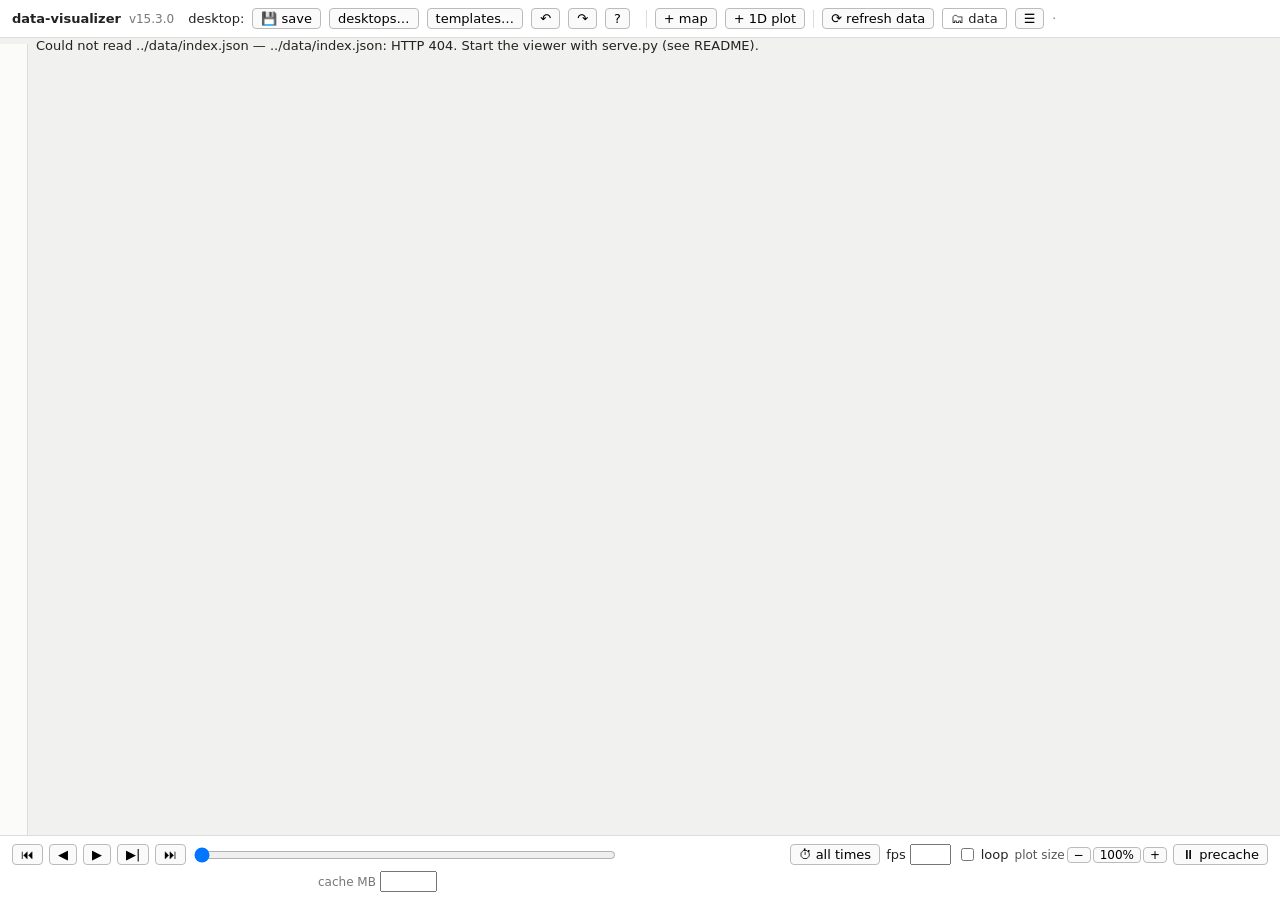
==== commit fe9c9ce9: "v15.3.0: time units from the data, x × y map defaults, data-visualizer name, the ? tool list + TOOLS" ====
--- a/viewer/index.html
+++ b/viewer/index.html
@@ -2,18 +2,19 @@
 <html lang="en">
 <head>
 <meta charset="utf-8">
-<title>Aperture4 visualizer v15.2.0</title>
+<title>data-visualizer v15.3.0</title>
 <link rel="stylesheet" href="style.css">
 </head>
 <body>
 <header>
-  <b>Aperture4 visualizer</b> <span class="dim">v15.2.0</span>
+  <b>data-visualizer</b> <span class="dim">v15.3.0</span>
   <span class="desk">desktop: <b id="dname"></b></span>
   <button id="savedesk" title="save this desktop">💾 save</button>
   <button id="desktops" title="open / save as / delete saved desktops">desktops…</button>
   <button id="panelsets" title="templates: plots saved on purpose, by type (insert, search, preview)">templates…</button>
   <button id="undo" title="undo (Ctrl+Z)">↶</button>
   <button id="redo" title="redo (Ctrl+Shift+Z / Ctrl+Y)">↷</button>
+  <button id="help" title="every tool, what it does and where it goes (place one from here); the guides">?</button>
   <span id="theme" class="themesw" title="light / dark page / dark plots (saved PNGs and movies are always light)"></span>
   <span class="sep"></span>
   <button id="add2d">+ map</button>
@@ -75,7 +76,7 @@
 </footer>
 <div id="toast"></div>
 <div id="fatal" style="display:none"></div>
-<div id="offline" style="display:none">serve.py or the port forward is not reachable — playback paused; retrying every 5 s. (Is serve.py running? Is VS Code connected to alexstorage?)</div>
+<div id="offline" style="display:none">serve.py or the port forward is not reachable — playback paused; retrying every 5 s. (Is serve.py running? If it runs on another machine, is the port forward open?)</div>
 <script>
 // Runs before the viewer: (1) if this browser blocks storage (some embedded browsers do), use an in-memory
 // stand-in so the viewer still starts; (2) any startup error is shown here instead of a blank page, with a
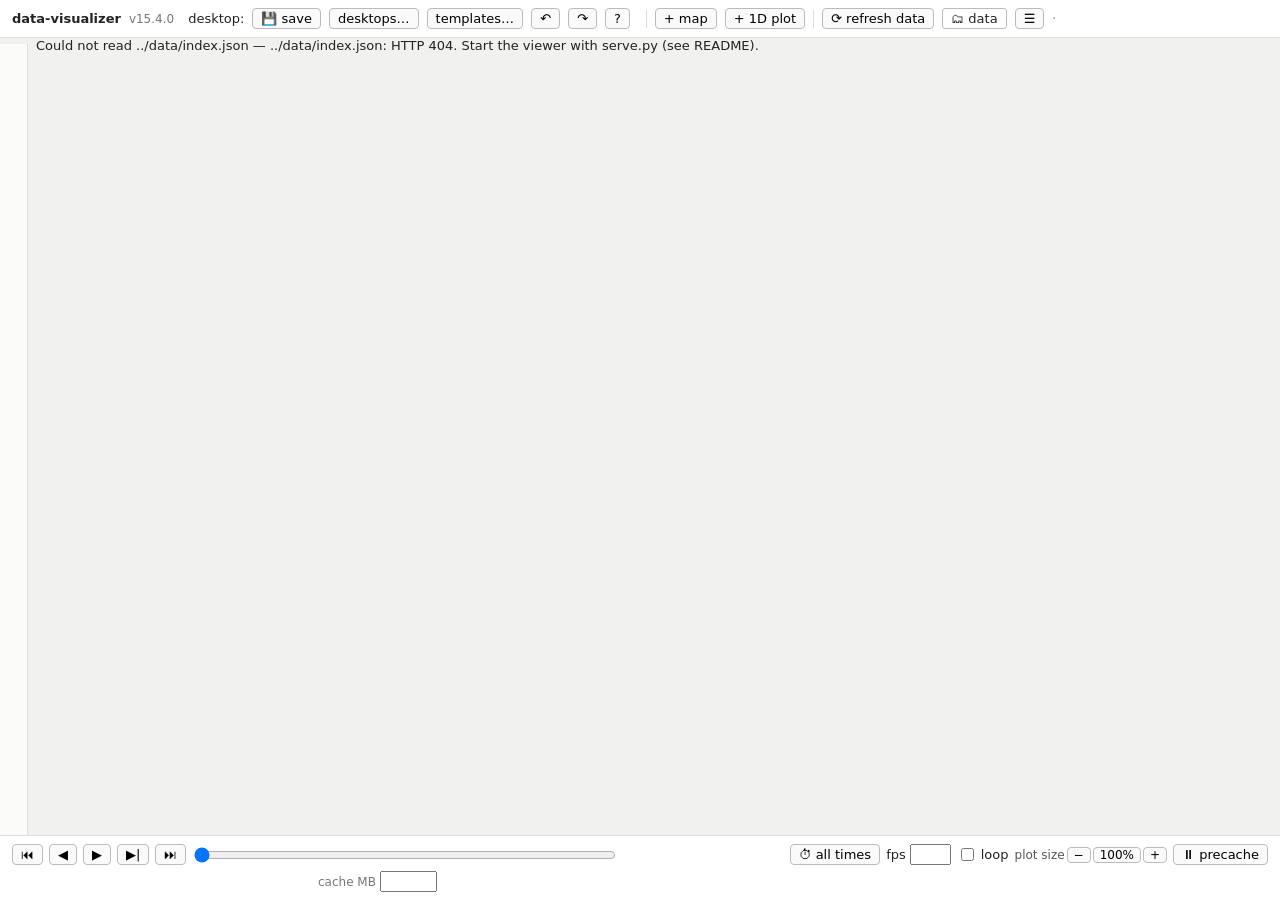
==== commit 0002a860: "v15.4.0: the analysis plugin (fit, averaged curve, period + its plots, steps, steps from another plo" ====
--- a/viewer/index.html
+++ b/viewer/index.html
@@ -2,12 +2,12 @@
 <html lang="en">
 <head>
 <meta charset="utf-8">
-<title>data-visualizer v15.3.0</title>
+<title>data-visualizer v15.4.0</title>
 <link rel="stylesheet" href="style.css">
 </head>
 <body>
 <header>
-  <b>data-visualizer</b> <span class="dim">v15.3.0</span>
+  <b>data-visualizer</b> <span class="dim">v15.4.0</span>
   <span class="desk">desktop: <b id="dname"></b></span>
   <button id="savedesk" title="save this desktop">💾 save</button>
   <button id="desktops" title="open / save as / delete saved desktops">desktops…</button>
